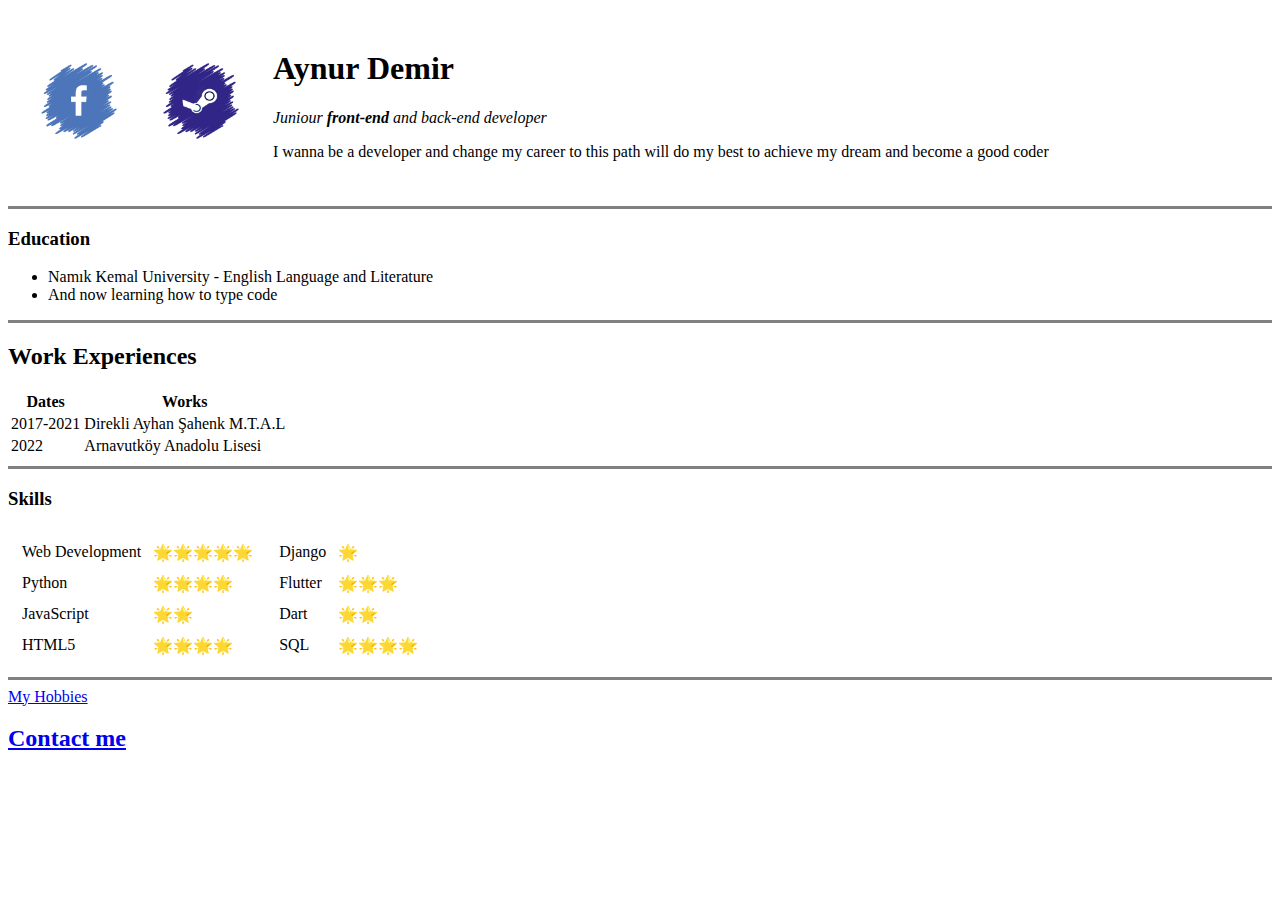
==== index.html @ 19350021 "Add initial CV website files" ====
<!DOCTYPE html>
<html lang="en">
<head>
    <meta charset="UTF-8">
    <meta http-equiv="X-UA-Compatible" content="IE=edge">
    <meta name="viewport" content="width=device-width, initial-scale=1.0">
    <meta name= "description" content="This is preview lines for our website on search pages">
    <title>🔀Maanlicht Persone Site🔀</title>
</head>
<body>
    <table cellspacing="20">
        <tr>
            <td><img src="img/fb.png" style="width: 100px;height: 100px;" alt="facebook-account"> </td>
            <td><img src="img/stm.png" style="width: 100px;height: 100px;" alt=steam-account"></td>
            <td><h1>Aynur Demir</h1>
                <p><em>Juniour <strong>front-end </strong>and back-end developer</em></p>
                <p>I wanna be a developer and change my career to this path
                    will do my best to achieve my dream and become a good coder
                </p></td>
         </tr>
    
    </table>
    
    <hr size="3" noshade >
    <h3>Education</h3>
    <ul>
        <li>Namık Kemal University - English Language and Literature</li>
        <li>And now learning how to type code</li>
    </ul>
    <hr size="3" noshade="">
    <h2>Work Experiences</h2>
    <table>
        <thead>
            <tr>
            <th>Dates</th>
            <th>Works</th>
            </tr>
        </thead>
        <tbody>
            <tr>
                <td>2017-2021</td>
                <td>Direkli Ayhan Şahenk M.T.A.L</td>
            </tr>
            <tr>
                <td>2022</td>
                <td>Arnavutköy Anadolu Lisesi</td>
            </tr>
        </tbody>
    </table>
    <hr size="3" noshade="">
    <h3>Skills</h3>

    <table>
        <tr>
            <td>
                <table cellspacing="10">
                    <tr>
                        <td>Web Development</td>
                        <td>🌟🌟🌟🌟🌟</td>
                    </tr>
                    <tr>
                        <td>Python</td>
                        <td>🌟🌟🌟🌟</td>
                    </tr>
                    <tr>
                        <td>JavaScript</td>
                        <td>🌟🌟</td>
                    </tr>
                    <tr>
                        <td>HTML5</td>
                        <td>🌟🌟🌟🌟</td>
                    </tr>
                </table>
        
            </td>
            <td>
                <table cellspacing="10">
                    <tr>
                        <td>Django</td>
                        <td>🌟</td>
                    </tr>
                    <tr>
                        <td>Flutter</td>
                        <td>🌟🌟🌟</td>
                    </tr>
                    <tr>
                        <td>Dart</td>
                        <td>🌟🌟</td>
                    </tr>
                    <tr>
                        <td>SQL</td>
                       <td>🌟🌟🌟🌟</td>
                    </tr>
                </table>
    
            </td>
        </tr>
    </table>


    <hr size="3" noshade>
    <a href="hobbies.html">My Hobbies</a>

    <h2><a href="contact.html">Contact me</a></h2>

   
</body>
</html>
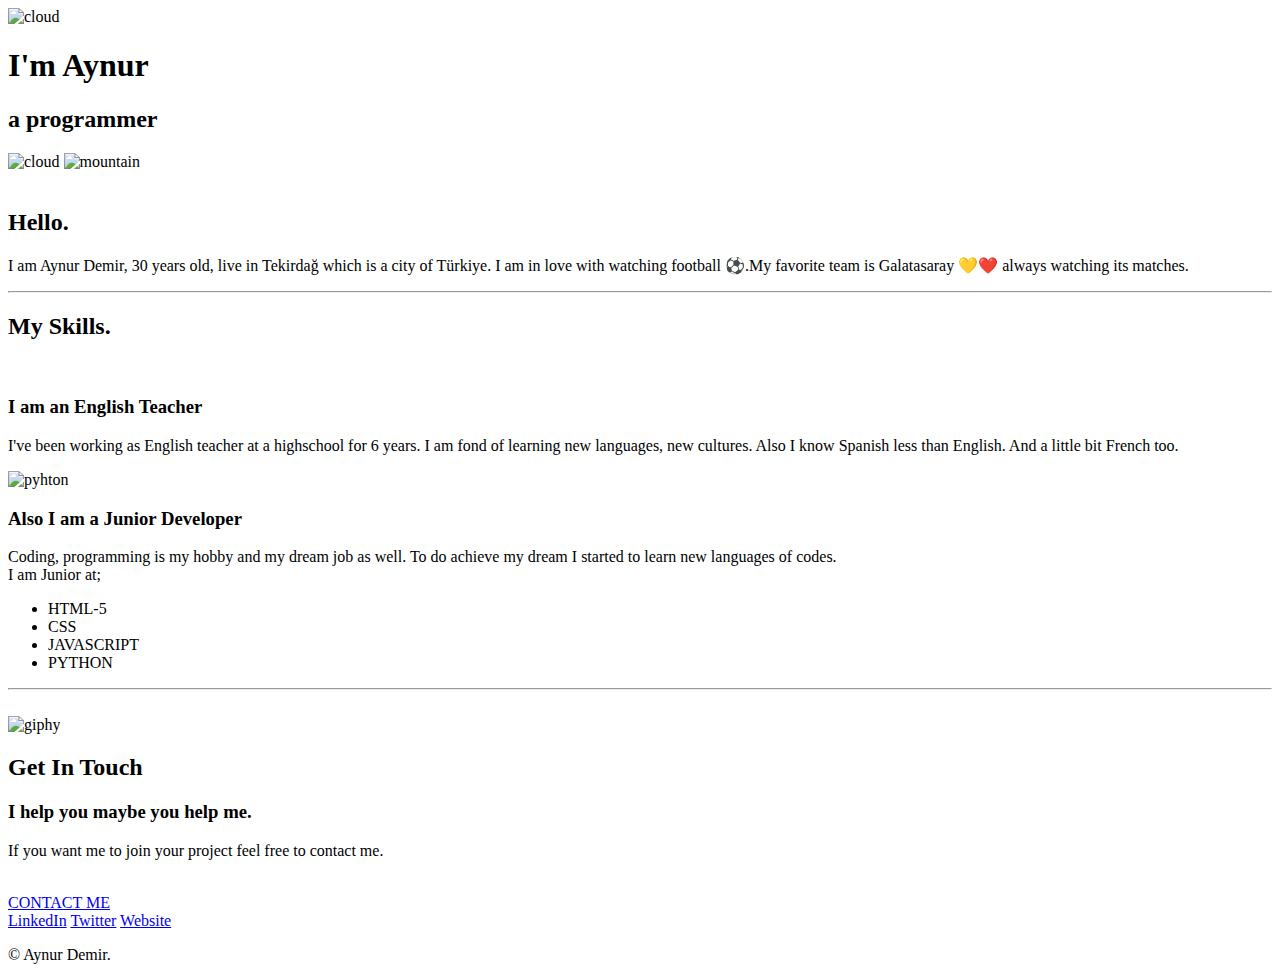
==== commit 20608f9b: "Update index.html" ====
--- a/index.html
+++ b/index.html
@@ -4,105 +4,75 @@
     <meta charset="UTF-8">
     <meta http-equiv="X-UA-Compatible" content="IE=edge">
     <meta name="viewport" content="width=device-width, initial-scale=1.0">
-    <meta name= "description" content="This is preview lines for our website on search pages">
-    <title>🔀Maanlicht Persone Site🔀</title>
+    <title>Maanlicht</title>
+    <link rel="stylesheet" href="css/styles.css">
+    <link rel="icon" href="favicon.ico">
+    <link rel="preconnect" href="https://fonts.googleapis.com">
+<link rel="preconnect" href="https://fonts.gstatic.com" crossorigin>
+<link href="https://fonts.googleapis.com/css2?family=Indie+Flower&family=Podkova&family=Raleway&display=swap" rel="stylesheet">
 </head>
 <body>
-    <table cellspacing="20">
-        <tr>
-            <td><img src="img/fb.png" style="width: 100px;height: 100px;" alt="facebook-account"> </td>
-            <td><img src="img/stm.png" style="width: 100px;height: 100px;" alt=steam-account"></td>
-            <td><h1>Aynur Demir</h1>
-                <p><em>Juniour <strong>front-end </strong>and back-end developer</em></p>
-                <p>I wanna be a developer and change my career to this path
-                    will do my best to achieve my dream and become a good coder
-                </p></td>
-         </tr>
-    
-    </table>
-    
-    <hr size="3" noshade >
-    <h3>Education</h3>
-    <ul>
-        <li>Namık Kemal University - English Language and Literature</li>
-        <li>And now learning how to type code</li>
-    </ul>
-    <hr size="3" noshade="">
-    <h2>Work Experiences</h2>
-    <table>
-        <thead>
-            <tr>
-            <th>Dates</th>
-            <th>Works</th>
-            </tr>
-        </thead>
-        <tbody>
-            <tr>
-                <td>2017-2021</td>
-                <td>Direkli Ayhan Şahenk M.T.A.L</td>
-            </tr>
-            <tr>
-                <td>2022</td>
-                <td>Arnavutköy Anadolu Lisesi</td>
-            </tr>
-        </tbody>
-    </table>
-    <hr size="3" noshade="">
-    <h3>Skills</h3>
+    <div class="top-container">
+        <img class="top-cloud" src="img/cloud.png" alt="cloud">
+        <h1 class="myname">I'm Aynur</h1>
+        <h2 class="myjob"> a <span id="pro">pro</span>grammer</h2>
+        <img class="bottom-cloud" src="img/cloud.png" alt="cloud">
+        <img class="mountain" src="img/mountain.png" alt="mountain">
+    </div>
 
-    <table>
-        <tr>
-            <td>
-                <table cellspacing="10">
-                    <tr>
-                        <td>Web Development</td>
-                        <td>🌟🌟🌟🌟🌟</td>
-                    </tr>
-                    <tr>
-                        <td>Python</td>
-                        <td>🌟🌟🌟🌟</td>
-                    </tr>
-                    <tr>
-                        <td>JavaScript</td>
-                        <td>🌟🌟</td>
-                    </tr>
-                    <tr>
-                        <td>HTML5</td>
-                        <td>🌟🌟🌟🌟</td>
-                    </tr>
-                </table>
-        
-            </td>
-            <td>
-                <table cellspacing="10">
-                    <tr>
-                        <td>Django</td>
-                        <td>🌟</td>
-                    </tr>
-                    <tr>
-                        <td>Flutter</td>
-                        <td>🌟🌟🌟</td>
-                    </tr>
-                    <tr>
-                        <td>Dart</td>
-                        <td>🌟🌟</td>
-                    </tr>
-                    <tr>
-                        <td>SQL</td>
-                       <td>🌟🌟🌟🌟</td>
-                    </tr>
-                </table>
-    
-            </td>
-        </tr>
-    </table>
+    <div class="middle-container">
+        <div class="profile">
+          <img id="mypic" src="img/me.png" alt="">
+          <h2>Hello.</h2>
+          <p>I am Aynur Demir, 30 years old, live in Tekirdağ which is a city of Türkiye.
+            I am in love with watching football ⚽.My favorite team is Galatasaray 💛❤️ always watching
+            its matches.
+          </p>
+        </div>
+        <hr>
+        <div class="skills">
+          <h2>My Skills.</h2>
+          <div class="skill-row">
+            <img class="teacher" src="img/teacher.png" alt="">
+            <h3>I am an English Teacher</h3>
+            <p>I've been working as English teacher at a highschool for 6 years.
+                I am fond of learning new languages, new cultures.
+                Also I know Spanish less than English.
+                And a little bit French too.</p>
+          </div>
+          <div class="skill-row">
+            <img class="codes" src="img/codes.png" alt="pyhton">
+            <h3>Also I am a Junior Developer</h3>
+            <p>Coding, programming is my hobby and my dream job as well. To do achieve my dream
+                I started to learn new languages of codes. <br> I am Junior at;
+                <ul>
+                    <li>HTML-5</li>
+                    <li>CSS</li>
+                    <li>JAVASCRIPT</li>
+                    <li>PYTHON</li>
+                </ul>
+            </p>
+          </div>
+        </div>
+        <hr> <br>
+        <div class="contact-me">
+            <img id="contactme" src="img/giphy.gif" alt="giphy">
+          <h2>Get In Touch</h2>
+          <h3>I help you maybe you help me.</h3>
+          <p>If you want me to join your project feel free to contact me.</p> <br>
+          <a class="btn" href="mailto:aynurdemir@hotmail.com">CONTACT ME</a>
+        </div>
+      </div>
+      
+      
+      <div class="bottom-container">
+        <a class="footer-link" href="https://www.linkedin.com/in/aynur-demir-a2a819134/">LinkedIn</a>
+        <a class="footer-link" href="https://twitter.com/MaanLiCht91">Twitter</a>
+        <a class="footer-link" href="https://www.appbrewery.co/">Website</a>
+        <p class="copyright">© Aynur Demir.</p>
+      </div>
+      
 
 
-    <hr size="3" noshade>
-    <a href="hobbies.html">My Hobbies</a>
-
-    <h2><a href="contact.html">Contact me</a></h2>
-
-   
 </body>
-</html>+</html>
